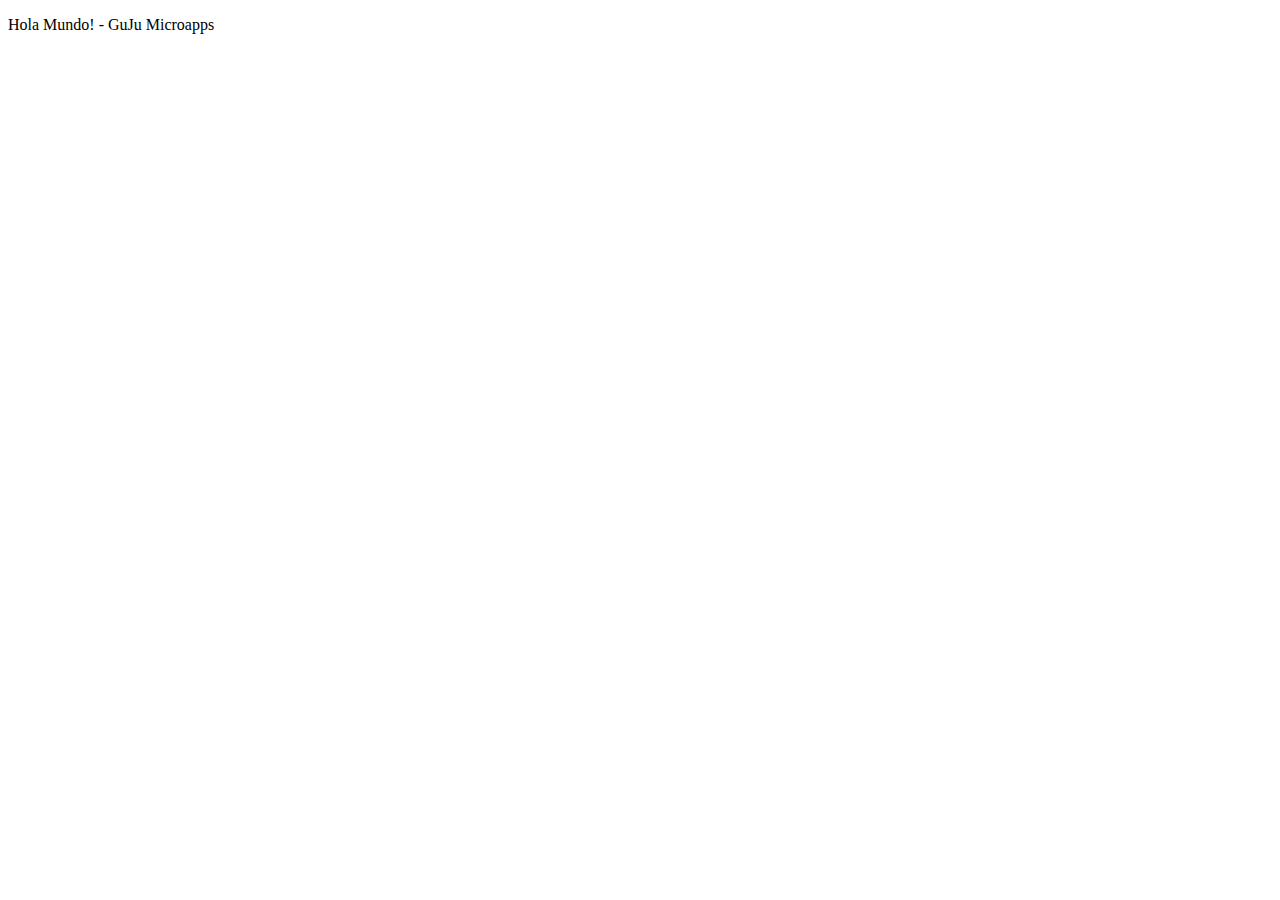
==== index.html @ b75d3c1f "Nombre de index modificado commit" ====
<!DOCTYPE html>
<html lang="es">
<head>
    <meta charset="UTF-8">
    <meta http-equiv="X-UA-Compatible" content="IE=edge">
    <meta name="viewport" content="width=device-width, initial-scale=1.0">
    <title>Hola Mundo!</title>
    <link href="css/estilos.css" rel="stylesheet" type="text/css">
</head>
<body>

<p>
	Hola Mundo! - GuJu Microapps
	</p>
	
</body>
</html>
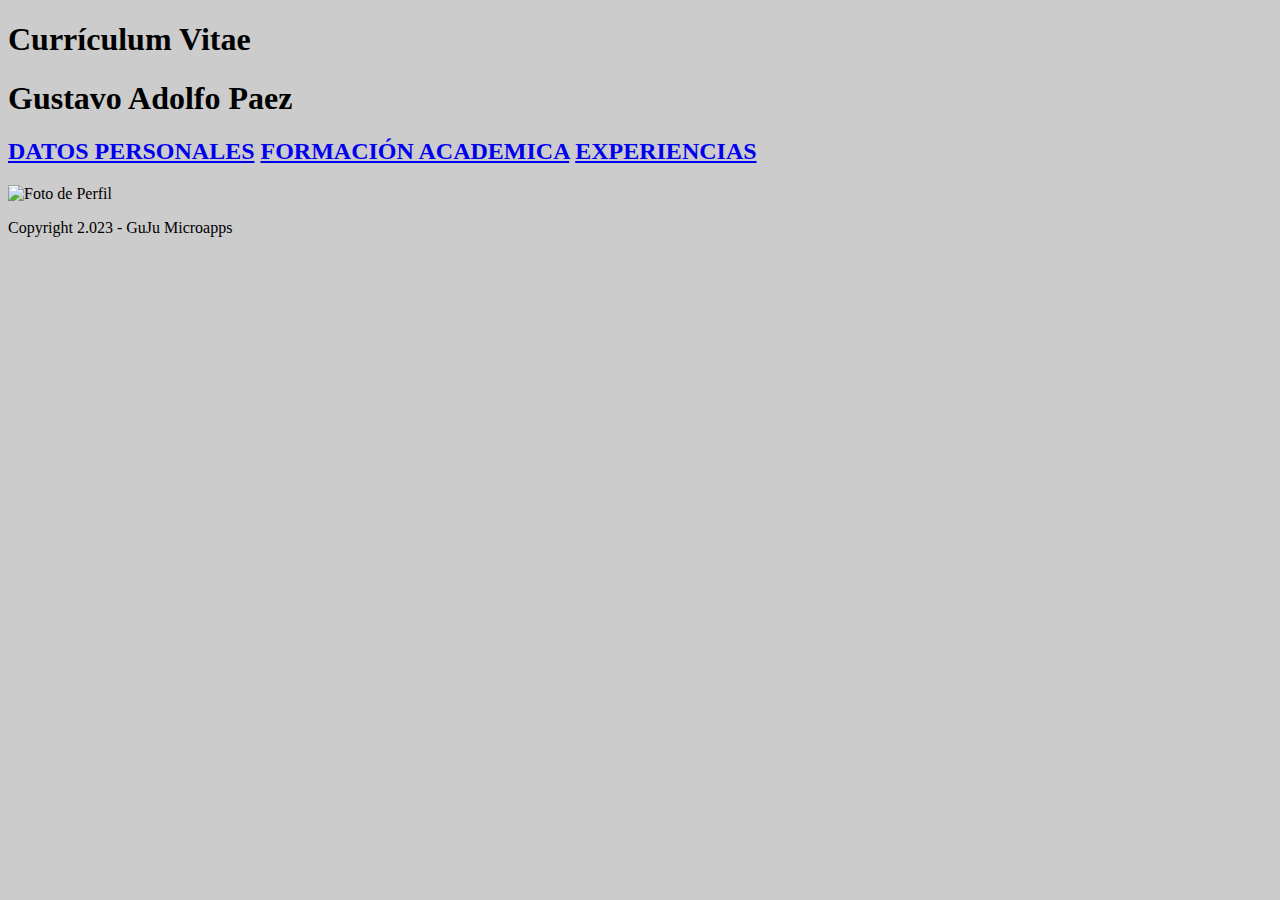
==== commit c1660a56: "CV - Examen 8 de Marzo" ====
--- a/index.html
+++ b/index.html
@@ -1,17 +1,51 @@
 <!DOCTYPE html>
 <html lang="es">
 <head>
-    <meta charset="UTF-8">
+    <meta charset="utf-8">
     <meta http-equiv="X-UA-Compatible" content="IE=edge">
     <meta name="viewport" content="width=device-width, initial-scale=1.0">
-    <title>Hola Mundo!</title>
-    <link href="css/estilos.css" rel="stylesheet" type="text/css">
+<title>Curriculum Vitae</title>
+
+<link href="css/style.css" rel="stylesheet" type="text/css">
 </head>
-<body>
 
-<p>
-	Hola Mundo! - GuJu Microapps
-	</p>
-	
+<!--INICIO CUERPO DE LA PAGINA-->
+
+<body bgcolor="#CCCCCC">
+
+<!--INICIO TITULO-->
+
+<h1 id="Titulo">Currículum Vitae</h1>
+<h1 id="nombreCompleto">Gustavo Adolfo Paez</h1>
+
+
+<!--FIN TITULO-->
+
+<!--INICIO MENU -->
+
+
+
+<h2 id="Menu">
+
+<a class="button" href="datos_personales.html">DATOS PERSONALES</a>
+
+<a class="button" href="formacion_academica.html">FORMACIÓN ACADEMICA</a>
+
+<a class="button" href="experiencias.html">EXPERIENCIAS</a>
+</h2>
+
+<!--INICIO FOTO DE PERFIL-->
+
+<img src="img/gustavo_adolfo_paez.png" width="200" height="198" alt="Foto de Perfil">
+
+<!--INICIO FOTO DE PERFIL-->
+
+<!--FIN MENU-->   
+
+<!--INICIO PIE-->
+
+<p id="pie">Copyright 2.023 - GuJu Microapps</a></p>
+
+<!--FIN PIE-->
 </body>
-</html>
+</html>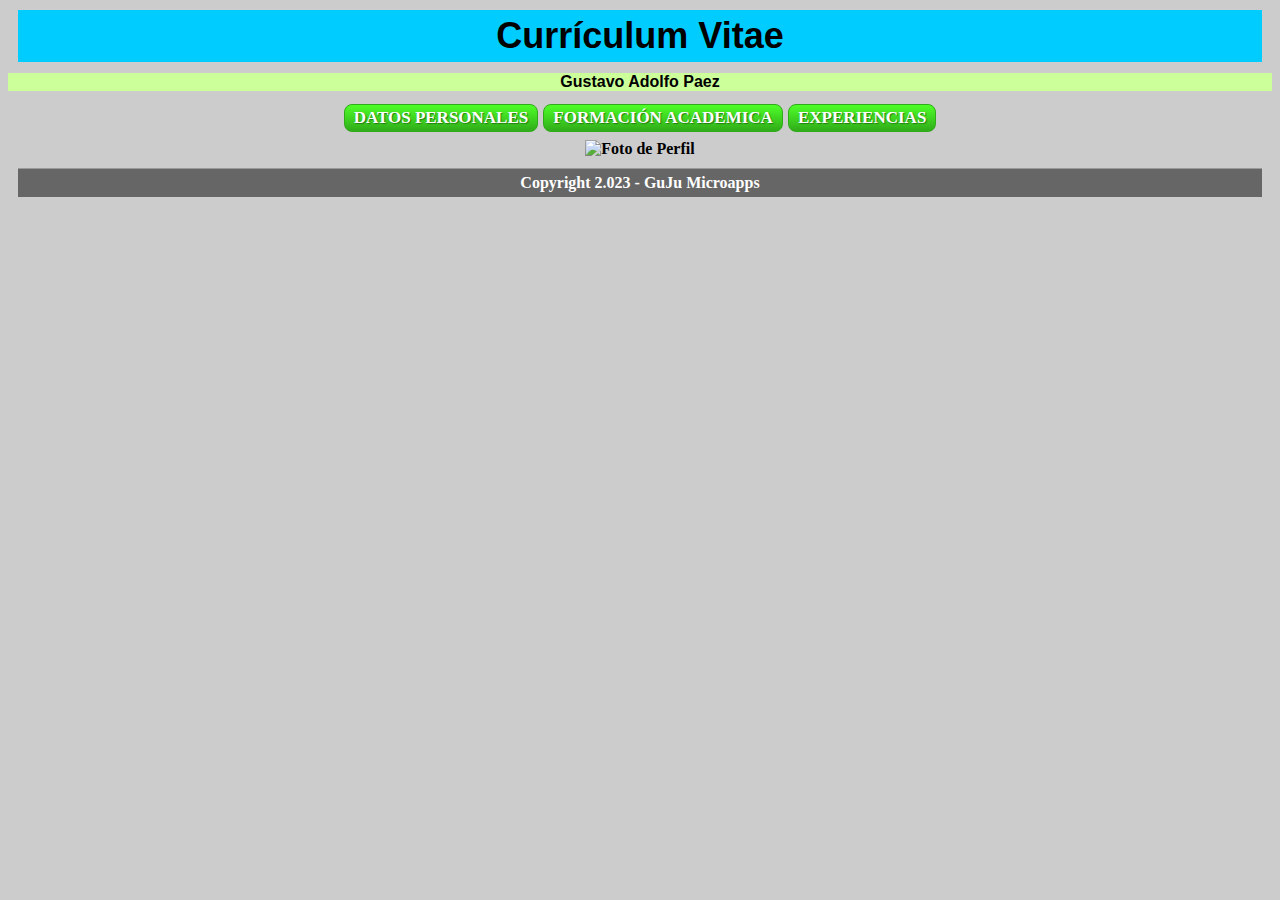
==== commit 16a345dc: "Update index.html" ====
--- a/index.html
+++ b/index.html
@@ -6,7 +6,7 @@
     <meta name="viewport" content="width=device-width, initial-scale=1.0">
 <title>Curriculum Vitae</title>
 
-<link href="css/style.css" rel="stylesheet" type="text/css">
+<link href="style.css" rel="stylesheet" type="text/css">
 </head>
 
 <!--INICIO CUERPO DE LA PAGINA-->
@@ -48,4 +48,4 @@
 
 <!--FIN PIE-->
 </body>
-</html>+</html>
--- a/style.css
+++ b/style.css
@@ -0,0 +1,270 @@
+@charset "utf-8";
+/* CSS Curriculum Vitae */
+#Titulo {
+	text-align: center;
+	font-family: Georgia, "Times New Roman", Times, serif;
+	font-size: 36px;
+	font-style: normal;
+	line-height: normal;
+	font-weight: bold;
+	font-variant: normal;
+	text-transform: none;
+	background-color: #0CF;
+	background-position: center center;
+	word-spacing: normal;
+	letter-spacing: normal;
+	vertical-align: baseline;
+	white-space: normal;
+	display: block;
+	height: auto;
+	width: auto;
+	padding: 3px;
+	margin: 5px;
+}
+#Menu {
+	font-family: Georgia, "Times New Roman", Times, serif;
+	font-size: 18px;
+	font-style: normal;
+	line-height: normal;
+	font-weight: bold;
+	font-variant: normal;
+	text-transform: none;
+	background-color: #6FC;
+	letter-spacing: normal;
+	vertical-align: baseline;
+	word-spacing: normal;
+	margin: 5px;
+	padding: 3px;
+	height: auto;
+	width: auto;
+	background-position: center center;
+	text-align: center;
+	white-space: normal;
+	display: block;
+}
+#fotodeperfil {
+	font-family: Georgia, "Times New Roman", Times, serif;
+	background-image: none;
+	background-repeat: no-repeat;
+	margin: 10px;
+	padding: 5px;
+	height: auto;
+	width: auto;
+	clear: both;
+	float: none;
+	background-attachment: fixed;
+	background-position: center center;
+	border-top-style: none;
+	border-right-style: none;
+	border-bottom-style: none;
+	border-left-style: none;
+	border-top-width: medium;
+	border-right-width: medium;
+	border-bottom-width: medium;
+	border-left-width: medium;
+	top: 3px;
+	clip: rect(3px,auto,auto,auto);
+	position: absolute;
+	z-index: auto;
+	visibility: visible;
+	overflow: auto;
+	left: auto;
+	right: auto;
+	bottom: auto;
+	text-align: center;
+	letter-spacing: normal;
+	word-spacing: normal;
+	vertical-align: baseline;
+	white-space: normal;
+	display: block;
+}
+body,td,th {
+	font-family: Georgia, "Times New Roman", Times, serif;
+}
+a:link {
+	text-decoration: none;
+}
+a:visited {
+	text-decoration: none;
+}
+a:hover {
+	text-decoration: none;
+}
+a:active {
+	text-decoration: none;
+}
+
+#Titulo {
+	text-align: center;
+	font-family: Georgia, "Times New Roman", Times, serif;
+	font-size: 36px;
+	font-style: normal;
+	line-height: normal;
+	font-weight: bold;
+	font-variant: normal;
+	text-transform: none;
+	background-color: #0CF;
+	background-position: center center;
+	word-spacing: normal;
+	letter-spacing: normal;
+	vertical-align: baseline;
+	white-space: normal;
+	display: block;
+	height: auto;
+	width: auto;
+	padding: 3px;
+	margin: 5px;
+}
+#Menu {
+	font-family: Georgia, "Times New Roman", Times, serif;
+	font-size: 18px;
+	font-style: normal;
+	line-height: normal;
+	font-weight: bold;
+	font-variant: normal;
+	text-transform: none;
+	background-color: #6FC;
+	letter-spacing: normal;
+	vertical-align: baseline;
+	word-spacing: normal;
+	margin: 5px;
+	padding: 3px;
+	height: auto;
+	width: auto;
+	background-position: center center;
+	text-align: center;
+	white-space: normal;
+	display: block;
+}
+body,td,th {
+	font-family: Georgia, "Times New Roman", Times, serif;
+}
+#Titulo {
+	text-align: center;
+	font-family: Tahoma, Geneva, sans-serif;
+	font-size: 36px;
+	font-style: normal;
+	line-height: normal;
+	font-weight: bold;
+	font-variant: normal;
+	text-transform: none;
+	background-color: #0CF;
+	background-position: center center;
+	word-spacing: normal;
+	letter-spacing: normal;
+	vertical-align: baseline;
+	white-space: normal;
+	display: block;
+	height: auto;
+	width: auto;
+	padding: 5px;
+	margin: 10px;
+}
+#Menu {
+	font-family: Tahoma, Geneva, sans-serif;
+	font-style: normal;
+	line-height: normal;
+	font-weight: bold;
+	font-variant: normal;
+	text-transform: none;
+	letter-spacing: normal;
+	vertical-align: baseline;
+	word-spacing: normal;
+	margin: 5px;
+	padding: 3px;
+	height: auto;
+	width: auto;
+	background-position: center center;
+	text-align: center;
+	white-space: normal;
+	display: block;
+	background-color: #CCC;
+}
+body,td,th {
+	font-family: Georgia, "Times New Roman", Times, serif;
+	font-size: 16px;
+	font-style: normal;
+	font-weight: bold;
+	text-align: center;
+}
+a:link {
+	text-decoration: none;
+}
+a:visited {
+	text-decoration: none;
+}
+a:hover {
+	text-decoration: none;
+}
+a:active {
+	text-decoration: none;
+	font-family: Tahoma, Geneva, sans-serif;
+	background-color: #00F;
+	font-size: 16px;
+	font-weight: bold;
+	height: auto;
+	width: 300px;
+}
+#pie {
+	background-color: #666;
+	text-align: center;
+	border-top-width: thin;
+	border-top-style: solid;
+	border-top-color: #999;
+	width: auto;
+	margin: 10px;
+	padding: 5px;
+	position: relative;
+	height: auto;
+	font-family: Georgia, "Times New Roman", Times, serif;
+	color: #FFF;
+	font-weight: bold;
+}
+
+#nombreCompleto {
+	background-color: #CF9;
+	text-align: center;
+	display: block;
+	width: auto;
+	font-family: Tahoma, Geneva, sans-serif;
+	font-size: 16px;
+	font-style: normal;
+	font-weight: bold;
+}
+
+/*boton de menu*/
+
+.button {
+    display: inline-block;
+    text-align: center;
+    vertical-align: middle;
+    padding: 3px 9px;
+    border: 1px solid #30ab19;
+    border-radius: 8px;
+    background: #4eff28;
+    background: -webkit-gradient(linear, left top, left bottom, from(#4eff28), to(#30ab19));
+    background: -moz-linear-gradient(top, #4eff28, #30ab19);
+    background: linear-gradient(to bottom, #4eff28, #30ab19);
+    text-shadow: #227a12 1px 1px 1px;
+    font: normal normal bold 17px tahoma;
+    color: #ffffff;
+    text-decoration: none;
+}
+.button:hover,
+.button:focus {
+    border: 1px solid ##44f423;
+    background: #5eff30;
+    background: -webkit-gradient(linear, left top, left bottom, from(#5eff30), to(#3acd1e));
+    background: -moz-linear-gradient(top, #5eff30, #3acd1e);
+    background: linear-gradient(to bottom, #5eff30, #3acd1e);
+    color: #ffffff;
+    text-decoration: none;
+}
+.button:active {
+    background: #30ab19;
+    background: -webkit-gradient(linear, left top, left bottom, from(#30ab19), to(#30ab19));
+    background: -moz-linear-gradient(top, #30ab19, #30ab19);
+    background: linear-gradient(to bottom, #30ab19, #30ab19);
+}
+
+/*FIN boton de menu*/
